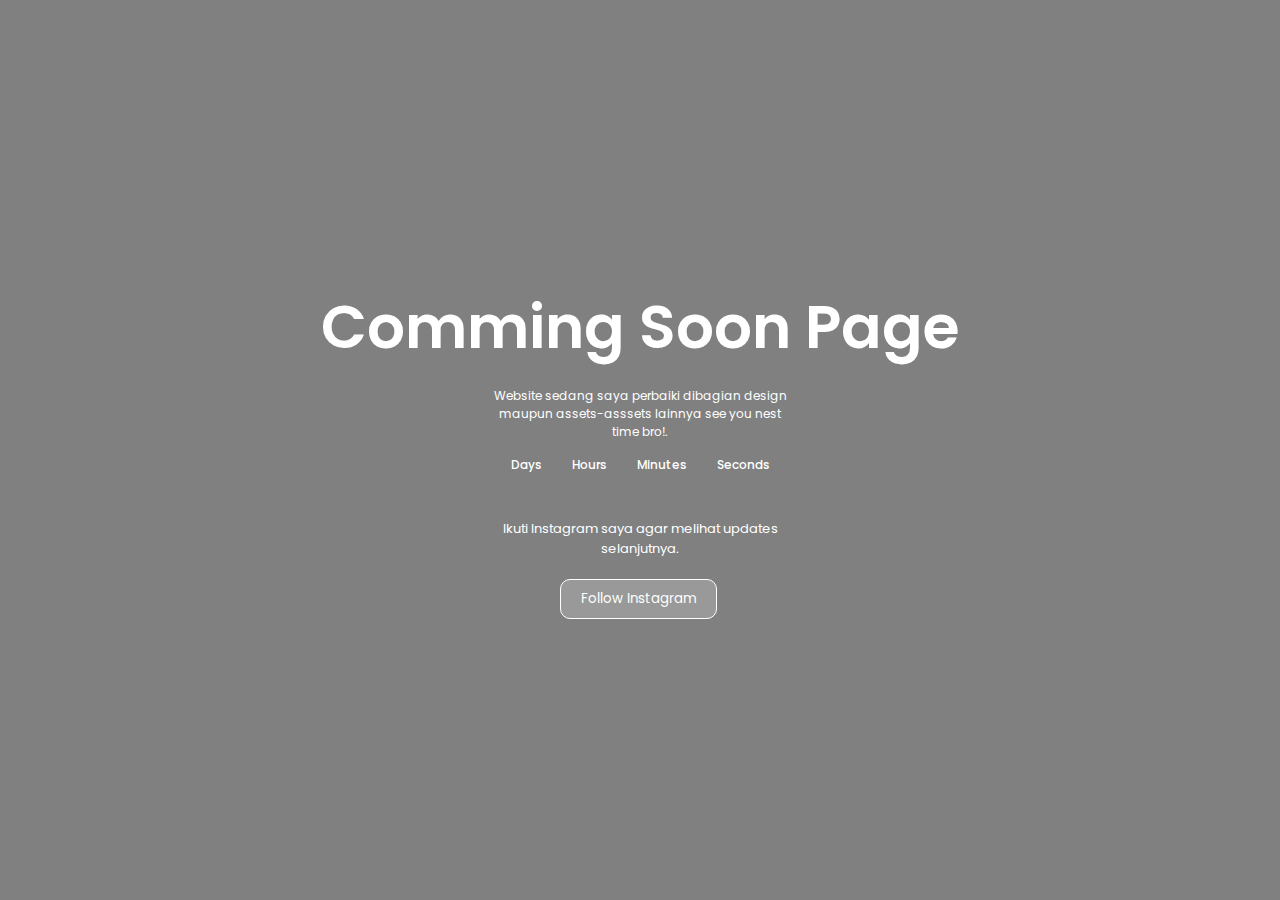
==== index.html @ b2f446d5 "Add files via upload" ====
<!DOCTYPE html>
<html lang="en">
  <head>
    <meta charset="UTF-8" />
    <meta http-equiv="X-UA-Compatible" content="IE=edge" />
    <meta name="viewport" content="width=device-width, initial-scale=1.0" />
    <title>Website Coming Soon Page</title>

    <!-- CSS -->
    <link rel="stylesheet" href="mk-assets/mk-css/style.css" />
  </head>
  <body>
    <section class="container">
      <header>Comming Soon Page</header>
      <p>Website sedang saya perbaiki dibagian design maupun assets-asssets lainnya see you nest time bro!.</p>
      <div class="time-content">
        <div class="time days">
          <span class="number"></span>
          <span class="text">days</span>
        </div>
        <div class="time hours">
          <span class="number"></span>
          <span class="text">hours</span>
        </div>
        <div class="time minutes">
          <span class="number"></span>
          <span class="text">minutes</span>
        </div>
        <div class="time seconds">
          <span class="number"></span>
          <span class="text">seconds</span>
        </div>
      </div>

      <div class="email-content">
        <p>Ikuti Instagram saya agar melihat updates selanjutnya.</p>

        <div class="input-box">
          <!-- <input type="email" placeholder="Enter your email" /> -->
          <button>Follow Instagram</button>
        </div>
      </div>
    </section>

    <!-- JavaScript -->
    <script src="mk-assets/mk-js/main.js"></script>
  </body>
</html>
---- mk-assets/mk-css/style.css ----
/* Google Fonts - Poppins */
@import url("https://fonts.googleapis.com/css2?family=Poppins:wght@300;400;500;600;700&display=swap");

* {
  margin: 0;
  padding: 0;
  box-sizing: border-box;
  font-family: "Poppins", sans-serif;
}
.container {
  display: flex;
  row-gap: 15px;
  align-items: center;
  justify-content: center;
  flex-direction: column;
  height: 100vh;
  width: 100%;
  overflow: hidden;
  background: grey;
}
/* .container .image {
  position: absolute;
  height: 100%;
  width: 100%;
  object-fit: cover;
  z-index: -1;
  background: grey;
} */
.container header {
  font-size: 60px;
  color: #fff;
  font-weight: 600;
  text-align: center;
}
.container p {
  font-size: 12px;
  font-weight: 400;
  color: #fff;
  max-width: 300px;
  text-align: center;
}
.container .time-content {
  display: flex;
  column-gap: 30px;
  align-items: center;
}
.time-content .time {
  display: flex;
  align-items: center;
  flex-direction: column;
}
.time .number,
.time .text {
  font-weight: 500;
  color: #fff;
}
.time .number {
  font-size: 40px;
}
.time .text {
  text-transform: capitalize;
  font-size: 12px;
}
.email-content {
  display: flex;
  align-items: center;
  flex-direction: column;
  margin-top: 30px;
  width: 100%;
}
.email-content p {
  font-size: 13px;
}
.input-box {
  display: flex;
  align-items: center;
  height: 40px;
  max-width: 360px;
  width: 100%;
  margin-top: 20px;
  column-gap: 20px;
}
.input-box input,
.input-box button {
  height: 100%;
  outline: none;
  border: none;
  border: 1px solid #fff;
  border-radius: 4px;
  background-color: rgba(255, 255, 255, 0.2);
  font-weight: 400;
}
.input-box input {
  width: 100%;
  padding: 0 15px;
  color: #fff;
}
input::placeholder {
  color: #fff;
}
.input-box button {
  cursor: pointer;
  position: relative;
  color: #fff;
  white-space: nowrap;
  padding: 0 20px;
  transition: all 0.5s ease;
  margin-left: 100px;
  border-radius: 10px;
}
.input-box button:hover {
  background-color: #fff;
  color: #0d6a81;
}
@media screen and (max-width: 300px) {
  .container header {
    font-size: 50px;
  }
}
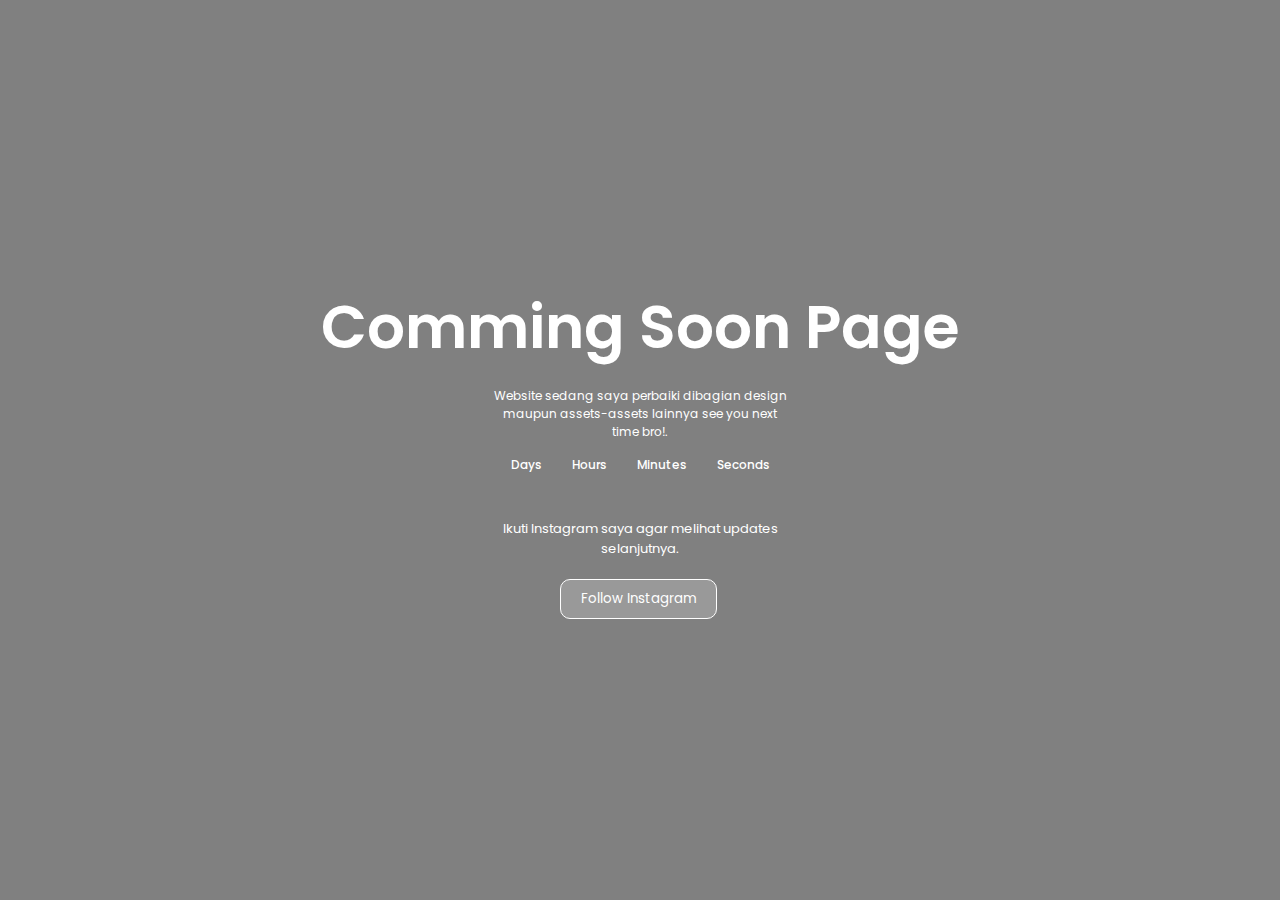
==== commit 2651db8f: "Update index.html" ====
--- a/index.html
+++ b/index.html
@@ -5,6 +5,8 @@
     <meta http-equiv="X-UA-Compatible" content="IE=edge" />
     <meta name="viewport" content="width=device-width, initial-scale=1.0" />
     <title>Website Coming Soon Page</title>
+    <link rel="icon" type="image/png" sizes="32x32" href="https://mk-links.netlify.app/img/logo.jpg" />
+    <link rel="icon" type="image/png" sizes="16x16" href="https://mk-links.netlify.app/img/logo.jpg" />
 
     <!-- CSS -->
     <link rel="stylesheet" href="mk-assets/mk-css/style.css" />
@@ -12,7 +14,7 @@
   <body>
     <section class="container">
       <header>Comming Soon Page</header>
-      <p>Website sedang saya perbaiki dibagian design maupun assets-asssets lainnya see you nest time bro!.</p>
+      <p>Website sedang saya perbaiki dibagian design maupun assets-assets lainnya see you next time bro!.</p>
       <div class="time-content">
         <div class="time days">
           <span class="number"></span>
@@ -37,7 +39,7 @@
 
         <div class="input-box">
           <!-- <input type="email" placeholder="Enter your email" /> -->
-          <button>Follow Instagram</button>
+          <button onclick="location.href='https://instagram.com/chellgnzxz_'">Follow Instagram</button>
         </div>
       </div>
     </section>
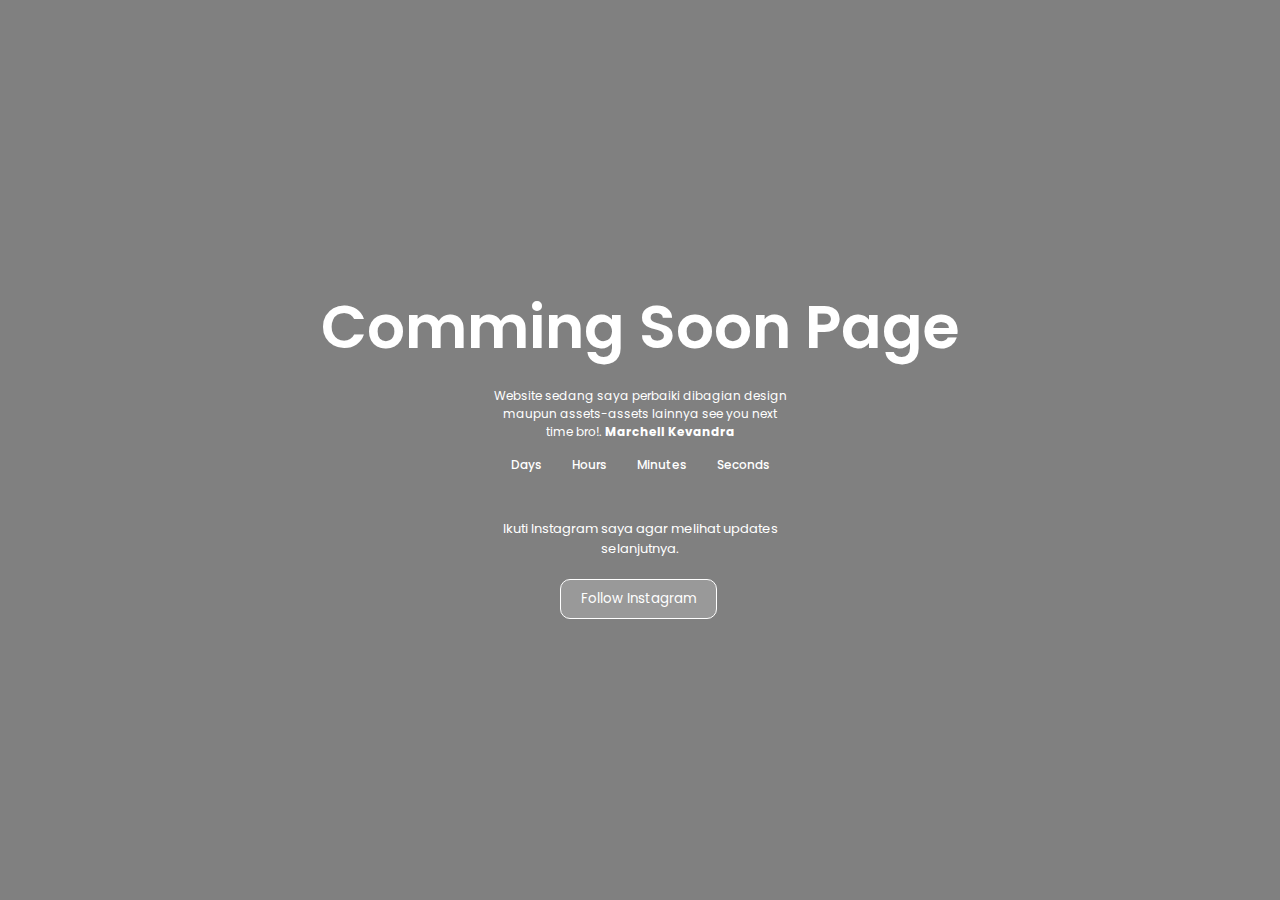
==== commit 3b139158: "Update index.html" ====
--- a/index.html
+++ b/index.html
@@ -1,5 +1,5 @@
 <!DOCTYPE html>
-<html lang="en">
+<html lang="in">
   <head>
     <meta charset="UTF-8" />
     <meta http-equiv="X-UA-Compatible" content="IE=edge" />
@@ -14,7 +14,7 @@
   <body>
     <section class="container">
       <header>Comming Soon Page</header>
-      <p>Website sedang saya perbaiki dibagian design maupun assets-assets lainnya see you next time bro!.</p>
+      <p>Website sedang saya perbaiki dibagian design maupun assets-assets lainnya see you next time bro!.<b> Marchell Kevandra </b></p>
       <div class="time-content">
         <div class="time days">
           <span class="number"></span>
